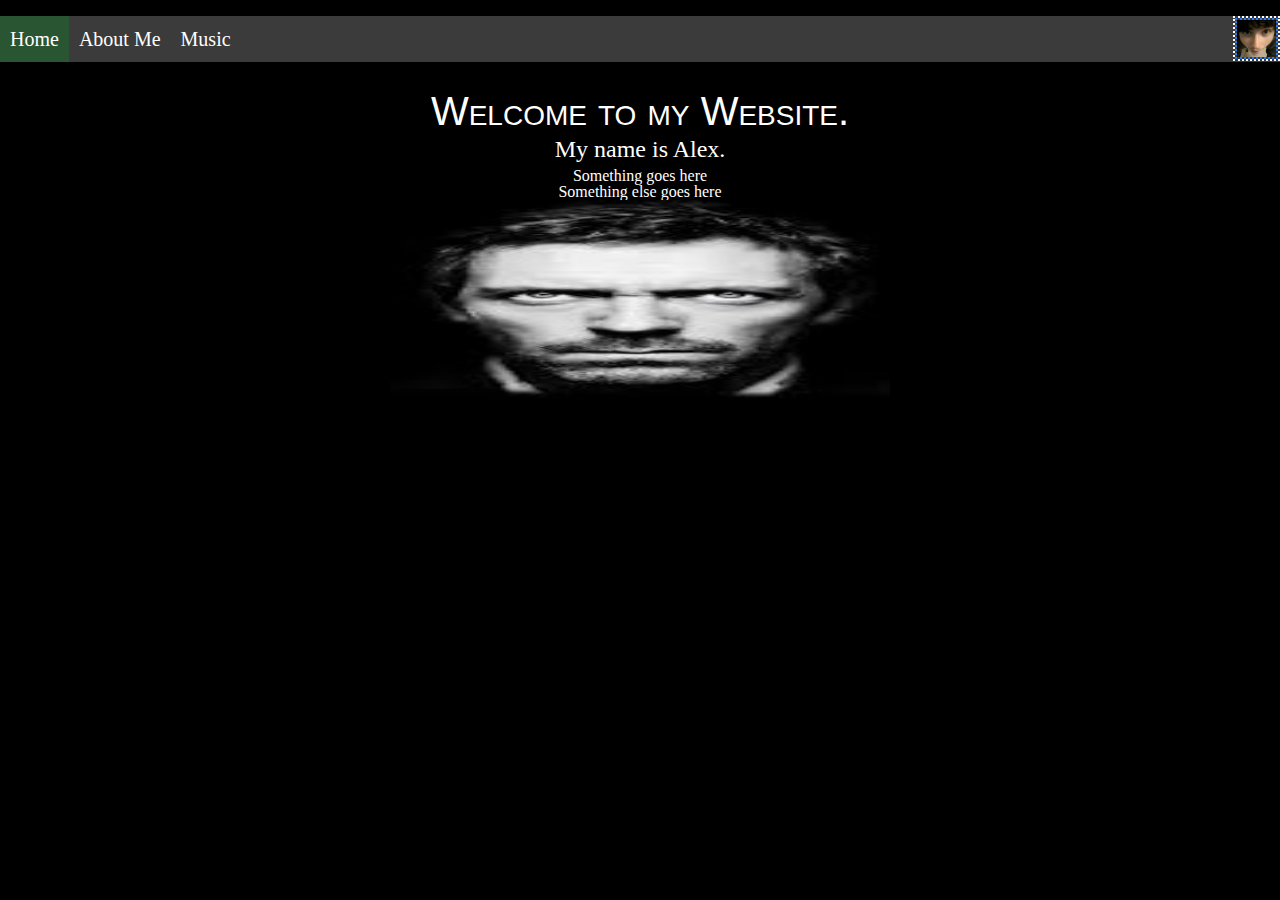
==== index.html @ 5881ff08 "Website Files" ====
<!DOCTYPE html>
<html lang="en">
	
	<head>
		<title>My Epic Website</title>
		<link rel="stylesheet" href="CSS/CSSReset.css">
		<link rel="stylesheet" href="CSS/style.css">
		<meta name="author" content="Alex">
	</head>
	
	<body>
		<div class="indexbody">
			<div class="navbar"> <!--Navbar Code should be on all web pages-->
				<br>
				<ul>
					<li><a href="index.html" class="active">Home</a></li>
					<li><a href="about.html">About Me</a></li>
					<li><a href="music.html">Music</a></li>
					<a href="https://www.youtube.com/watch?v=dqBEJ3LJr2E" id="oldhearts"> <img src="CSS/pictures/me.png" width="39" height="37" id="imgme"> </a>
				</ul>
			</div>
			
			<div class="indexmain">
				<br>
				<h1>Welcome to my Website.</h1>
				<h2>My name is <i>Alex</i>.</h2>
				<p>Something goes here</p>
				<p>Something else goes here</p>
				<img src="CSS/pictures/housemd.jpg" width="500" height="200">
				<marquee width="100%">
					<img src="CSS/pictures/fightdapower.gif" width="100" height="300">
				</marquee>
			</div>
		</div>
		
	</body>


</html>
---- CSS/CSSReset.css ----
/* http://meyerweb.com/eric/tools/css/reset/ 
   v2.0 | 20110126
   License: none (public domain)
*/

html, body, div, span, applet, object, iframe,
h1, h2, h3, h4, h5, h6, p, blockquote, pre,
a, abbr, acronym, address, big, cite, code,
del, dfn, em, img, ins, kbd, q, s, samp,
small, strike, strong, sub, sup, tt, var,
b, u, i, center,
dl, dt, dd, ol, ul, li,
fieldset, form, label, legend,
table, caption, tbody, tfoot, thead, tr, th, td,
article, aside, canvas, details, embed, 
figure, figcaption, footer, header, hgroup, 
menu, nav, output, ruby, section, summary,
time, mark, audio, video {
	margin: 0;
	padding: 0;
	border: 0;
	font-size: 100%;
	font: inherit;
	vertical-align: baseline;
}
/* HTML5 display-role reset for older browsers */
article, aside, details, figcaption, figure, 
footer, header, hgroup, menu, nav, section {
	display: block;
}
body {
	line-height: 1;
}
ol, ul {
	list-style: none;
}
blockquote, q {
	quotes: none;
}
blockquote:before, blockquote:after,
q:before, q:after {
	content: '';
	content: none;
}
table {
	border-collapse: collapse;
	border-spacing: 0;
}
---- CSS/style.css ----
/* General CSS for body and stuff */

body, html	 {
	margin: 0;
	padding: 0;
}


/* Navbar CSS Navbar CSS Navbar CSS Navbar CSS Navbar CSS Navbar CSS Navbar CSS Navbar CSS */
div.navbar ul {
	padding: 0;
	border: 0px;
	overflow: hidden;
	background-color: #3a3b3a;
}

div.navbar li {
	display: inline;
	
}

div.navbar a {
	float: left;
	padding: 13px 10px;
	font-size: 20px;
	text-decoration: none;
	color: white;
}

#oldhearts, #imgme{
	padding: 0px;
	margin: 0px;
	float: right;
	border: 2px white dotted;	
}

#imgme {
	border-color: #287afc;
}

div.navbar a:hover {
		background-color: #292929;
}

div.navbar .active {
	background-color: #295532 ;
}



/* Index CSS Index CSS Index CSS Index CSS Index CSS Index CSS Index CSS Index CSS */
div.indexbody {
	position: relative;
	top: -2%;
	background-color: black;
	height: 100vh;
	padding: 0;
	color: white;
	text-align: center;
}

div.indexmain > h1 {
	padding: 1% 0% 0% 0%;
	font-size: 250%;
	font-variant: small-caps;
	font-family: "Algerian", sans-serif;
}

div.indexmain > h2 {
	font-size: 150%;
	padding: 0.5%;
}

div.indexmain > marquee {
	z-index: 100;
	position: absolute;
	top: 0%;
	
}

/* About CSS About CSS About CSS About CSS About CSS About CSS About CSS About CSS  */

#header {
	font-variant: small-caps;
	color: black;
	font-size: 450%;
	text-align: center;
	border-style: outset;
	border-width: 10px;
	border-color: #9e1500;
	margin: 1% 33% 0%;
	background-image: url("pictures/housebout.jpg");
	background-size: 100% 600%;
	background-position: 100% 56%;
	text-shadow: 2px 2px white;
	position: relative;
	z-index: 6;
}

div.socialmedia {
	z-index: 5;
	position: relative;	
	bottom: 80px;
	right: 100px;
	float: right;
	border-style: groove;
	border-color: #8a1200;
	border-width: 10px;
	margin: 0px 20px;
	padding: 4px 5px 0px 7px;
	background-color: #51565e;
	border-radius: 10px;
}

div.aboutbody {
	background-image: url("pictures/heavenbackg.jpg");
	background-size: 100vw 250vh;
	height: 100vh;
	
}

div.aboutmain {
	margin: 5.5%;	
	border: double 5px #d1a906;
	background-color: #ad736a;
	color: white;
	font-family: Garamond, serif;
	font-size: 14px;
	position: relative;
	bottom: 150px;
	z-index: 0;
}

div.aboutme {
	margin: 2%;
	font-size: 13px;
}

#alex {
	font-size: 30px;
	font-family: "Times New Roman", serif;
	font-variant: small-caps;
	margin: 0;
	text-shadow: 1px 1px black;
}

/* Music CSS  Music CSS  Music CSS  Music CSS  Music CSS  Music CSS  Music CSS  Music CSS  */

div.musicbody {
	height: 100vh;
	background-image: url("pictures/dante.jpg");
	background-size: 100% 100%;
	background-position: 0% -6%;
	background-repeat: no-repeat;
	background-color: #e3dbdd;
}

div.bands {
	border: groove 8px #961b90;
	background-color: #2b5937;
	margin: 5px 65% 1% 4%;
	padding: 1%;
	color: white;
	text-align: center;
	
}
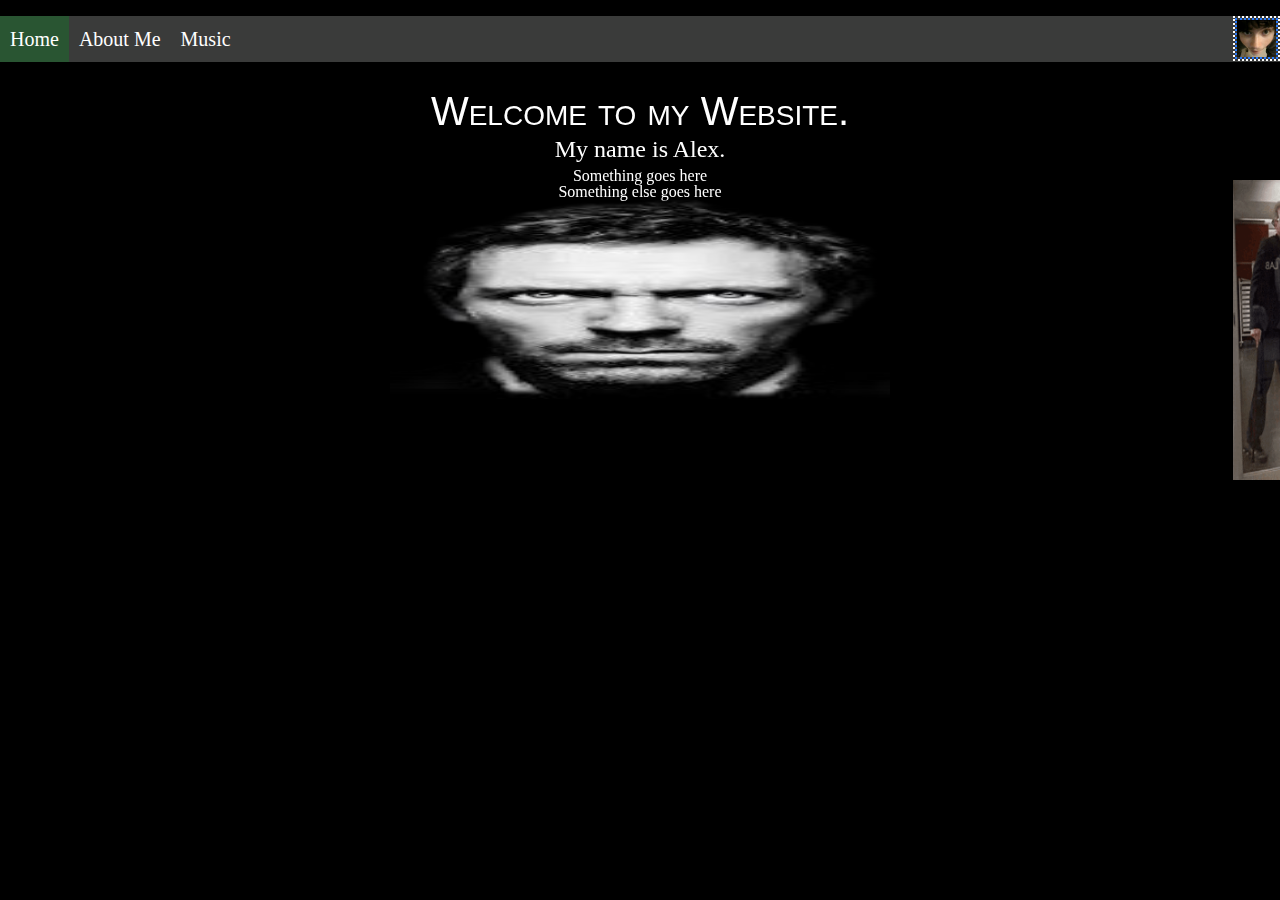
==== commit f82c6a6e: "Update" ====
--- a/index.html
+++ b/index.html
@@ -20,17 +20,20 @@
 				</ul>
 			</div>
 			
+			
+			
 			<div class="indexmain">
 				<br>
 				<h1>Welcome to my Website.</h1>
 				<h2>My name is <i>Alex</i>.</h2>
 				<p>Something goes here</p>
 				<p>Something else goes here</p>
-				<img src="CSS/pictures/housemd.jpg" width="500" height="200">
-				<marquee width="100%">
-					<img src="CSS/pictures/fightdapower.gif" width="100" height="300">
-				</marquee>
+				<img src="CSS/pictures/housemd.png" width="500" height="200">
+
 			</div>
+			<marquee width="100%">
+				<img src="CSS/pictures/fightdapower.gif" width="100" height="300">
+			</marquee>
 		</div>
 		
 	</body>
--- a/CSS/style.css
+++ b/CSS/style.css
@@ -8,10 +8,13 @@
 
 /* Navbar CSS Navbar CSS Navbar CSS Navbar CSS Navbar CSS Navbar CSS Navbar CSS Navbar CSS */
 div.navbar ul {
+	position: relative;
+	width: 100%;
 	padding: 0;
 	border: 0px;
 	overflow: hidden;
 	background-color: #3a3b3a;
+	z-index: 2;
 }
 
 div.navbar li {
@@ -59,6 +62,12 @@
 	text-align: center;
 }
 
+div.indexmain {
+	position: relative;
+	z-index: 100;
+	overflow: hidden;
+}
+
 div.indexmain > h1 {
 	padding: 1% 0% 0% 0%;
 	font-size: 250%;
@@ -71,10 +80,11 @@
 	padding: 0.5%;
 }
 
-div.indexmain > marquee {
-	z-index: 100;
+div.indexbody > marquee {
+	z-index: 1;
 	position: absolute;
-	top: 0%;
+	top: 20%;
+	right: 0%;
 	
 }
 
@@ -112,6 +122,10 @@
 	border-radius: 10px;
 }
 
+#roundImage {
+	border-radius: 20%;
+}
+
 div.aboutbody {
 	background-image: url("pictures/heavenbackg.jpg");
 	background-size: 100vw 250vh;
@@ -120,7 +134,8 @@
 }
 
 div.aboutmain {
-	margin: 5.5%;	
+	margin: 5.5%;
+	padding: 0% 1.5%;
 	border: double 5px #d1a906;
 	background-color: #ad736a;
 	color: white;
@@ -132,8 +147,12 @@
 }
 
 div.aboutme {
-	margin: 2%;
+	margin: 3.5%;
 	font-size: 13px;
+}
+
+div.aboutme > h2 {
+	padding: 0 0 0.5% 0;
 }
 
 #alex {
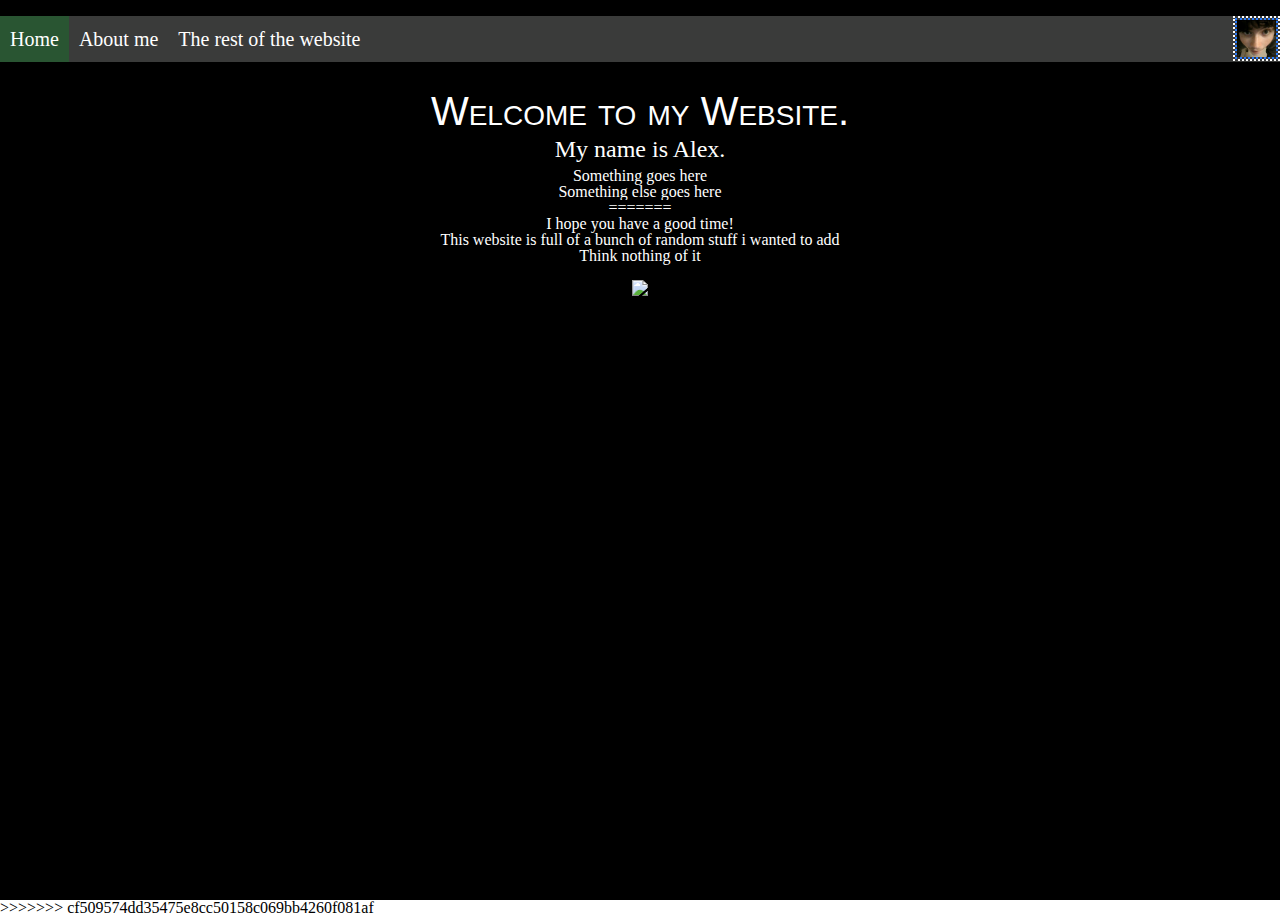
==== commit 078ef972: "Maze system" ====
--- a/index.html
+++ b/index.html
@@ -6,6 +6,10 @@
 		<link rel="stylesheet" href="CSS/CSSReset.css">
 		<link rel="stylesheet" href="CSS/style.css">
 		<meta name="author" content="Alex">
+		<script src="Javascript/script.js"></script>
+
+		<script src="javascript/index.js"></script>
+
 	</head>
 	
 	<body>
@@ -14,8 +18,8 @@
 				<br>
 				<ul>
 					<li><a href="index.html" class="active">Home</a></li>
-					<li><a href="about.html">About Me</a></li>
-					<li><a href="music.html">Music</a></li>
+					<li><a href="about.html">About me</a></li>
+					<li><a href="intro.html">The rest of the website</a></li>
 					<a href="https://www.youtube.com/watch?v=dqBEJ3LJr2E" id="oldhearts"> <img src="CSS/pictures/me.png" width="39" height="37" id="imgme"> </a>
 				</ul>
 			</div>
@@ -28,13 +32,19 @@
 				<h2>My name is <i>Alex</i>.</h2>
 				<p>Something goes here</p>
 				<p>Something else goes here</p>
-				<img src="CSS/pictures/housemd.png" width="500" height="200">
 
 			</div>
-			<marquee width="100%">
-				<img src="CSS/pictures/fightdapower.gif" width="100" height="300">
-			</marquee>
+
+=======
+				<h2>I hope you have a good time!</h2>
+				<p>This website is full of a bunch of random stuff i wanted to add</p>
+				<p>Think nothing of it</p>
+				<br>
+				<img src="./CSS/pictures/jesus1.gif">
+
+			</div>
 		</div>
+>>>>>>> cf509574dd35475e8cc50158c069bb4260f081af
 		
 	</body>
 
--- a/CSS/style.css
+++ b/CSS/style.css
@@ -7,7 +7,7 @@
 
 
 /* Navbar CSS Navbar CSS Navbar CSS Navbar CSS Navbar CSS Navbar CSS Navbar CSS Navbar CSS */
-div.navbar ul {
+.navbar ul {
 	position: relative;
 	width: 100%;
 	padding: 0;
@@ -17,12 +17,12 @@
 	z-index: 2;
 }
 
-div.navbar li {
+.navbar li {
 	display: inline;
 	
 }
 
-div.navbar a {
+.navbar a {
 	float: left;
 	padding: 13px 10px;
 	font-size: 20px;
@@ -41,18 +41,18 @@
 	border-color: #287afc;
 }
 
-div.navbar a:hover {
+.navbar a:hover {
 		background-color: #292929;
 }
 
-div.navbar .active {
+.navbar .active {
 	background-color: #295532 ;
 }
 
 
 
 /* Index CSS Index CSS Index CSS Index CSS Index CSS Index CSS Index CSS Index CSS */
-div.indexbody {
+.indexbody {
 	position: relative;
 	top: -2%;
 	background-color: black;
@@ -62,31 +62,25 @@
 	text-align: center;
 }
 
-div.indexmain {
+.indexmain {
 	position: relative;
 	z-index: 100;
 	overflow: hidden;
 }
 
-div.indexmain > h1 {
+.indexmain > h1 {
 	padding: 1% 0% 0% 0%;
 	font-size: 250%;
 	font-variant: small-caps;
-	font-family: "Algerian", sans-serif;
-}
-
-div.indexmain > h2 {
+	font-family: "Copperplate Gothic Light", sans-serif;
+}
+
+.indexmain > h2 {
 	font-size: 150%;
 	padding: 0.5%;
 }
 
-div.indexbody > marquee {
-	z-index: 1;
-	position: absolute;
-	top: 20%;
-	right: 0%;
-	
-}
+
 
 /* About CSS About CSS About CSS About CSS About CSS About CSS About CSS About CSS  */
 
@@ -107,7 +101,7 @@
 	z-index: 6;
 }
 
-div.socialmedia {
+.socialmedia {
 	z-index: 5;
 	position: relative;	
 	bottom: 80px;
@@ -122,19 +116,19 @@
 	border-radius: 10px;
 }
 
-#roundImage {
+.roundImage {
 	border-radius: 20%;
 }
 
-div.aboutbody {
+.aboutbody {
 	background-image: url("pictures/heavenbackg.jpg");
 	background-size: 100vw 250vh;
 	height: 100vh;
 	
 }
 
-div.aboutmain {
-	margin: 5.5%;
+.aboutmain {
+	margin: 5%;
 	padding: 0% 1.5%;
 	border: double 5px #d1a906;
 	background-color: #ad736a;
@@ -146,40 +140,61 @@
 	z-index: 0;
 }
 
-div.aboutme {
+.aboutme {
 	margin: 3.5%;
-	font-size: 13px;
-}
-
-div.aboutme > h2 {
-	padding: 0 0 0.5% 0;
-}
-
-#alex {
-	font-size: 30px;
+	font-size: 110%;
+}
+
+.aboutme > h2 {
+	padding: 0 0 2% 0;
+	font-size: 300%;
 	font-family: "Times New Roman", serif;
 	font-variant: small-caps;
 	margin: 0;
-	text-shadow: 1px 1px black;
-}
-
-/* Music CSS  Music CSS  Music CSS  Music CSS  Music CSS  Music CSS  Music CSS  Music CSS  */
-
-div.musicbody {
+	text-shadow: 2px 2px black;
+	
+}
+
+#aboutferret {
+	position: relative;
+	float: right;
+	left: 0.9%;
+	border: #e3b200 double 4px;
+}
+
+/* Intro CSS Intro CSS Intro CSS Intro CSS Intro CSS Intro CSS Intro CSS  */
+
+div.introbody {
 	height: 100vh;
 	background-image: url("pictures/dante.jpg");
-	background-size: 100% 100%;
+	background-size: 100% 160%;
 	background-position: 0% -6%;
 	background-repeat: no-repeat;
 	background-color: #e3dbdd;
 }
 
-div.bands {
-	border: groove 8px #961b90;
-	background-color: #2b5937;
-	margin: 5px 65% 1% 4%;
+div.intromain {
+	border: double 5px #996c02;
+	border-radius: 5% / 30%;
+	background-color: #dbb127;
+	margin: 2% 20%;
 	padding: 1%;
-	color: white;
+	color: #30250d;
 	text-align: center;
 	
+}
+
+#introHeader {
+	font-size: 230%;
+	font-variant: small-caps;
+}
+
+/* Maze1 CSS Maze1 CSS Maze1 CSS Maze1 CSS Maze1 CSS Maze1 CSS Maze1 CSS */ 
+
+.m1body {
+	
+}
+
+.m1main {
+	
 }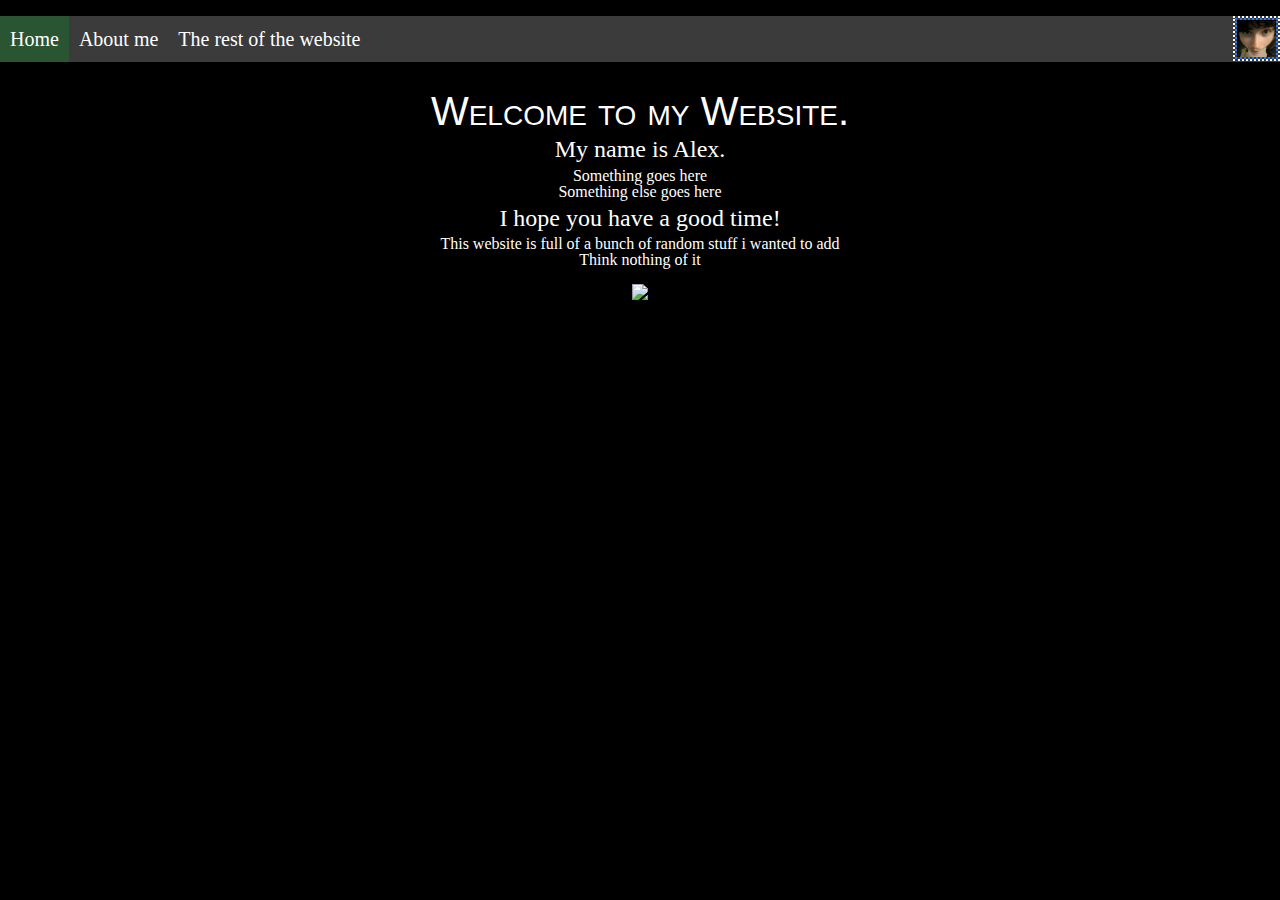
==== commit 2a8fbe8a: "maze testing" ====
--- a/index.html
+++ b/index.html
@@ -32,19 +32,18 @@
 				<h2>My name is <i>Alex</i>.</h2>
 				<p>Something goes here</p>
 				<p>Something else goes here</p>
-
-			</div>
-
-=======
 				<h2>I hope you have a good time!</h2>
 				<p>This website is full of a bunch of random stuff i wanted to add</p>
 				<p>Think nothing of it</p>
 				<br>
 				<img src="./CSS/pictures/jesus1.gif">
+				
+			</div>
 
-			</div>
+
+
 		</div>
->>>>>>> cf509574dd35475e8cc50158c069bb4260f081af
+	</div>
 		
 	</body>
 
